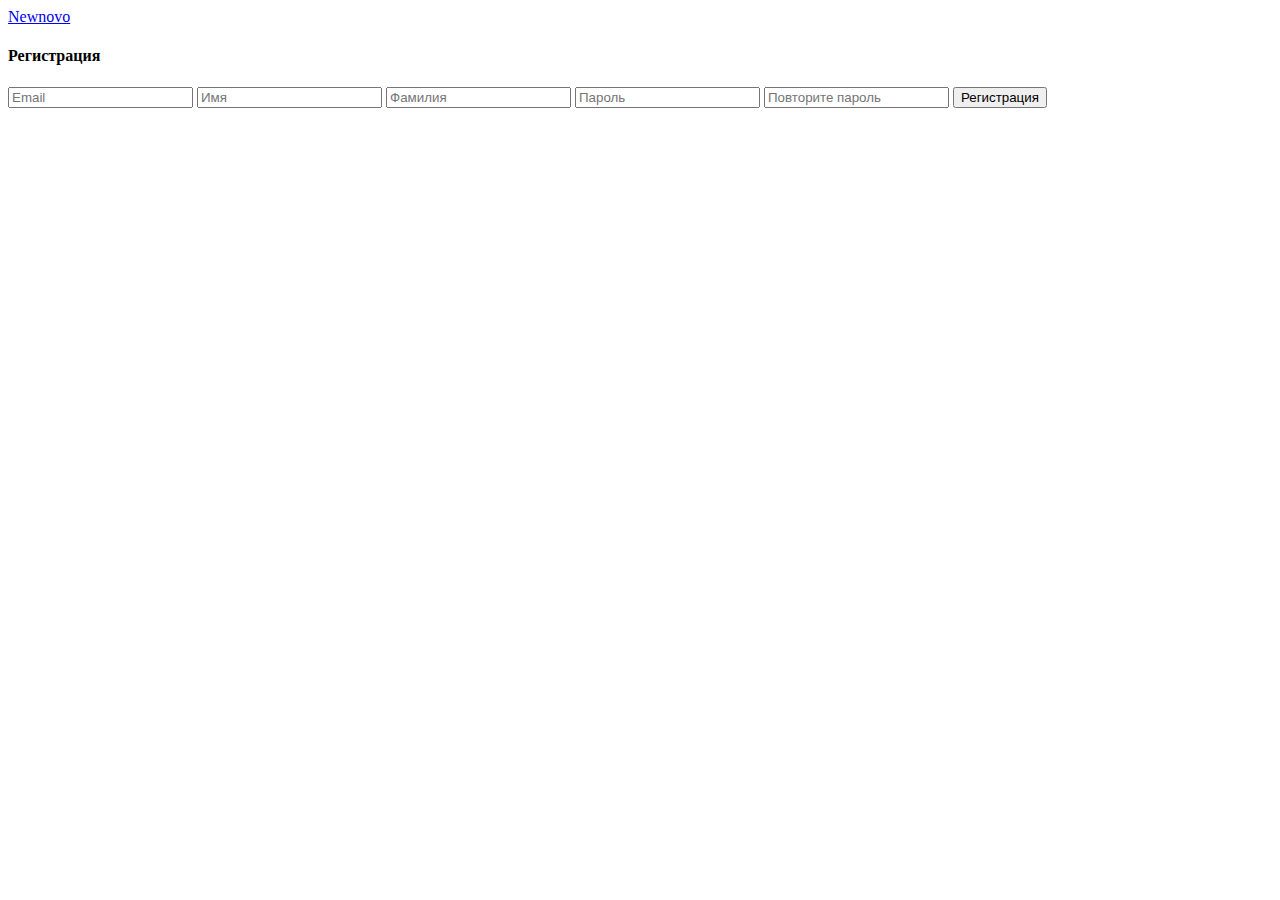
==== register.html @ 55d59b32 "first commit" ====
<!DOCTYPE html>
<html lang="ru">
    <head>
        <meta charset="utf-8">
        <meta http-equiv="X-UA-Compatible" content="IE=edge">
        <meta name="viewport" content="width=device-width, initial-scale=1">
        <!-- The above 3 meta tags *must* come first in the head; any other head content must come *after* these tags -->
        <title>Novodom</title>

        <!-- Bootstrap -->
        <link href="css/bootstrap.css" rel="stylesheet">
        <link href="css/theme.css" rel="stylesheet">
        <link href="css/main.css" rel="stylesheet">
        <link href="css/font-awesome.css" rel="stylesheet">

        <!-- HTML5 shim and Respond.js for IE8 support of HTML5 elements and media queries -->
        <!-- WARNING: Respond.js doesn't work if you view the page via file:// -->
        <!--[if lt IE 9]>
            <script src="https://oss.maxcdn.com/html5shiv/3.7.2/html5shiv.min.js"></script>
            <script src="https://oss.maxcdn.com/respond/1.4.2/respond.min.js"></script>
        <![endif]-->
    </head>
    <body>

        <nav class="navbar navbar-default navbar-fixed-top">
            <div class="container">
                <div class="navbar-header">
                    <a class="navbar-brand" href="#">Newnovo</a>
                </div>
            </div>
        </nav>

        <div class="container">

            <form class="form-signin text-center">
                <h4 class="form-signin-heading mb20 clear-mt">Регистрация</h4>
                <input type="email" class="form-control" placeholder="Email" required>
                <input type="text" class="form-control" placeholder="Имя" required>
                <input type="text" class="form-control" placeholder="Фамилия" required>
                <input type="password" class="form-control" placeholder="Пароль" required>
                <input type="password" class="form-control" placeholder="Повторите пароль" required>
                <button class="btn btn-primary btn-block" type="submit">Регистрация</button>
            </form>

        </div> <!-- /container -->


        <!-- jQuery (necessary for Bootstrap's JavaScript plugins) -->
        <script src="https://ajax.googleapis.com/ajax/libs/jquery/1.11.3/jquery.min.js"></script>
        <!-- Include all compiled plugins (below), or include individual files as needed -->
        <script src="js/bootstrap.min.js"></script>
        <script src="js/main.js"></script>
    </body>
</html>
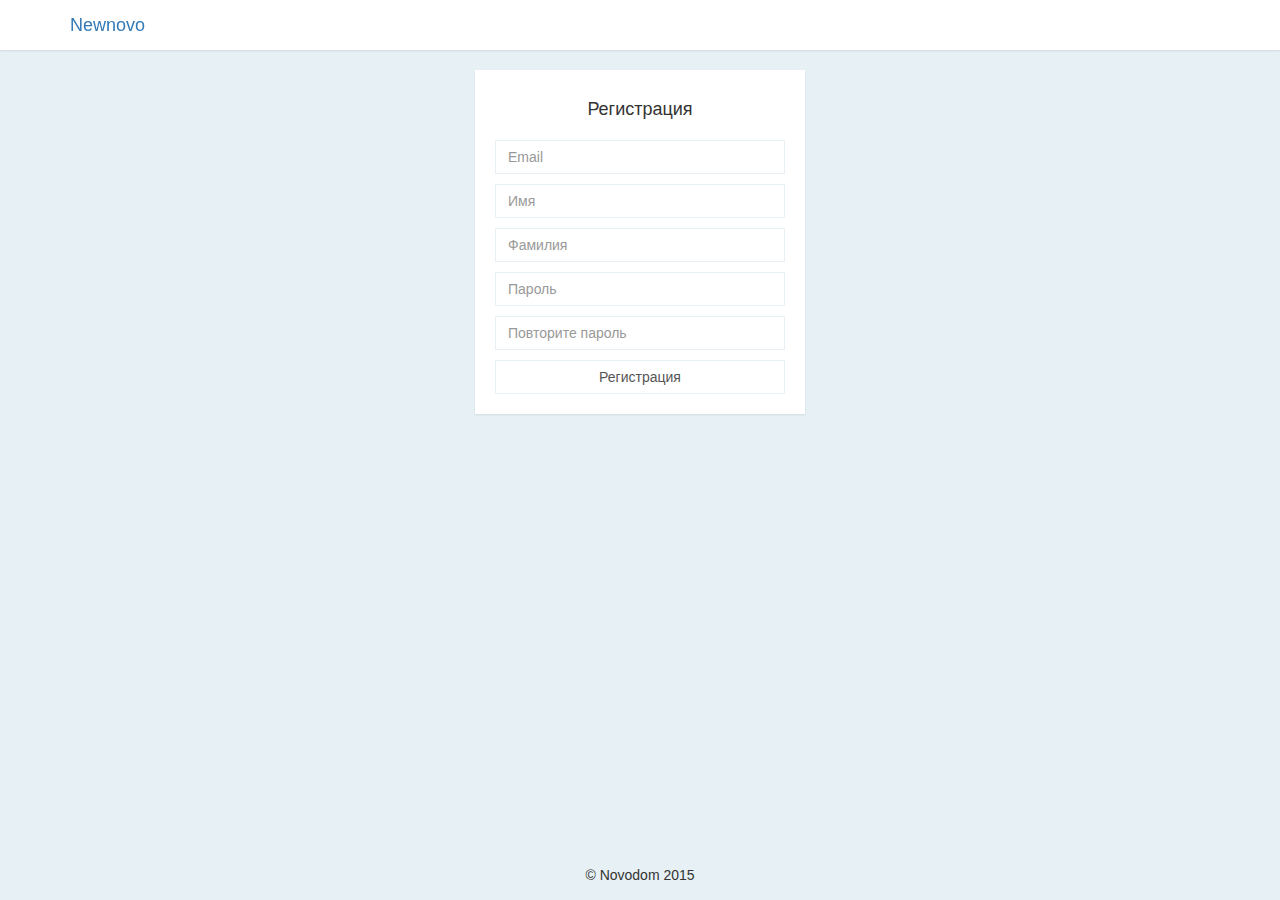
==== commit d32d8ceb: "Add sticky footer" ====
--- a/register.html
+++ b/register.html
@@ -8,10 +8,7 @@
         <title>Novodom</title>
 
         <!-- Bootstrap -->
-        <link href="css/bootstrap.css" rel="stylesheet">
-        <link href="css/theme.css" rel="stylesheet">
-        <link href="css/main.css" rel="stylesheet">
-        <link href="css/font-awesome.css" rel="stylesheet">
+        <link href="css/style.css" rel="stylesheet">
 
         <!-- HTML5 shim and Respond.js for IE8 support of HTML5 elements and media queries -->
         <!-- WARNING: Respond.js doesn't work if you view the page via file:// -->
@@ -44,6 +41,11 @@
 
         </div> <!-- /container -->
 
+        <div class="footer text-center">
+            <div class="container">
+                <p class="copyright">&copy; Novodom 2015</p>
+            </div>
+        </div>
 
         <!-- jQuery (necessary for Bootstrap's JavaScript plugins) -->
         <script src="https://ajax.googleapis.com/ajax/libs/jquery/1.11.3/jquery.min.js"></script>
